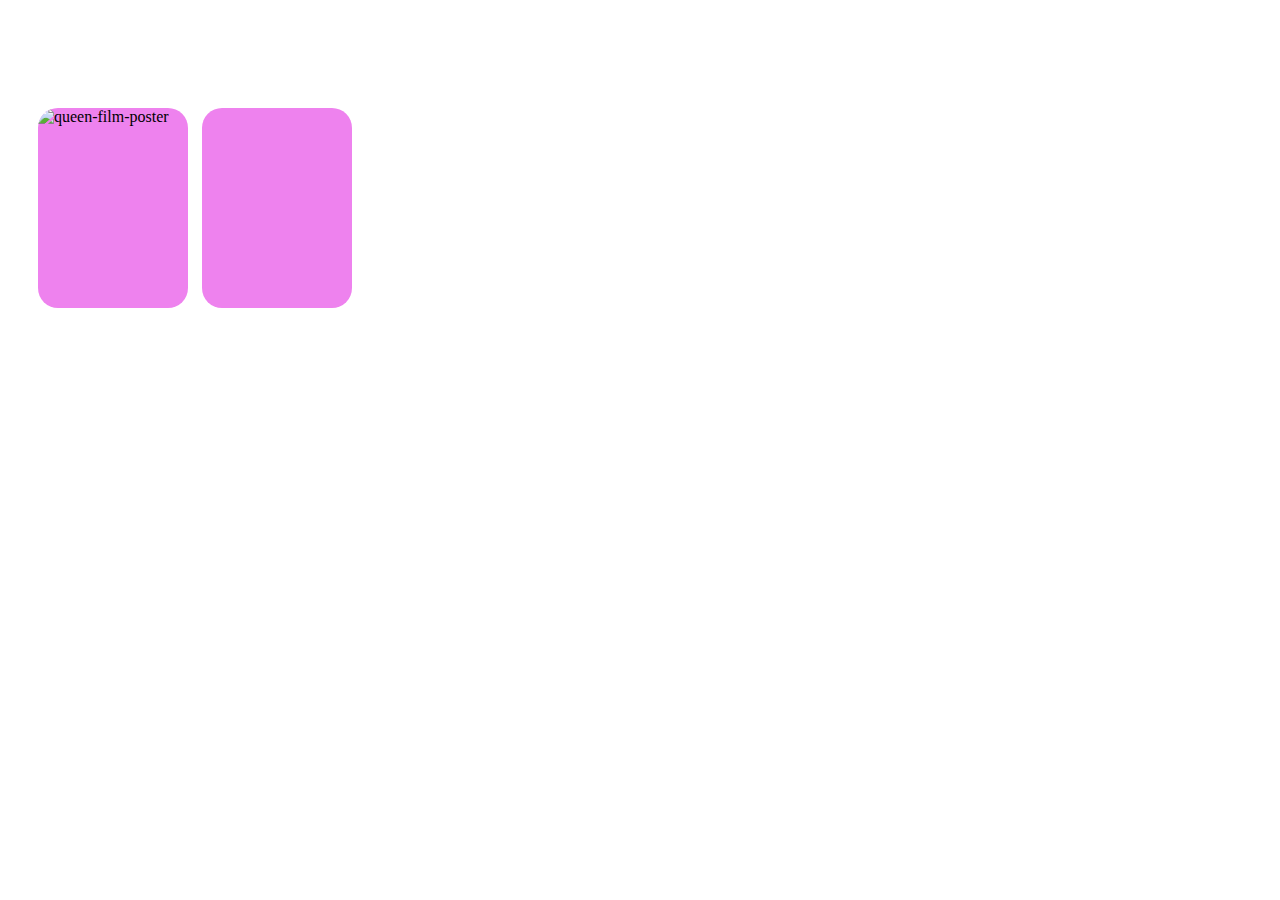
==== carrousel-1.html @ b611b8ef "trabaje en el carousel, este fue creado en carrousel-1.html" ====
<!DOCTYPE html>
<html lang="en">
<head> 
    <meta charset="UTF-8">
    <meta http-equiv="X-UA-Compatible" content="IE=edge">
    <meta name="viewport" content="width=device-width, initial-scale=1.0">
    <title>Document</title>
</head>
<style>
.carousel {
    width: 100%;
    overflow: scroll;
    padding: 30px;
    position: relative; /*me sirve para aclarar a todos los elemntos que esten dentro de el, se ajusten justamente a el carousel */

}

.carousel__container {
    white-space: nowrap;
    margin: 70px 0px;
    padding-bottom: 10px; /* este padding me srive para darle espacio a que la imagen trabajo sin cortes luego del el hover */
}

.carousel-item {
    background-color: violet;
    width: 150px;
    height: 200px;
    border-radius: 20px;
    overflow: hidden;
    margin-right: 10px;
    display: inline-block;  /* esto es asi porque de lo contrario los elementos del carousel no podrian estar uno al lado del otro, y eso haria un efecto contrario a ser un carousel. */
    cursor: pointer;
    transition: 450ms all;
    transform-origin: center left;

}

.carousel-item:hover ~ .carousel-item {
    transform: translate3d(100px, 0, 0);

}
.carousel__container:hover .carousel-item {
    opacity: 0.3;

}
.carousel__container:hover .carousel-item:hover {
    transform: scale(1.3);
    opacity: 1;
}
</style>
<body>
    <section class="carousel">
        <div class="carousel__container">
          <div  class="carousel-item"> 
           <img  class="carousel-item__img" src="https://static.wikia.nocookie.net/bohemianrhapsody/images/b/b0/Bohemian_Rhapsody_Poster.jpg/revision/latest/scale-to-width-down/620?cb=20190807201125" alt="queen-film-poster"> 
            <div class="carousel-item__details">
            <img src="" alt="">
            <img src="" alt="">    


            </div>
          
        </div>
         
         
         
          <div  class="carousel-item"> </div>

            
        </div>



    </section>

</body>
</html>
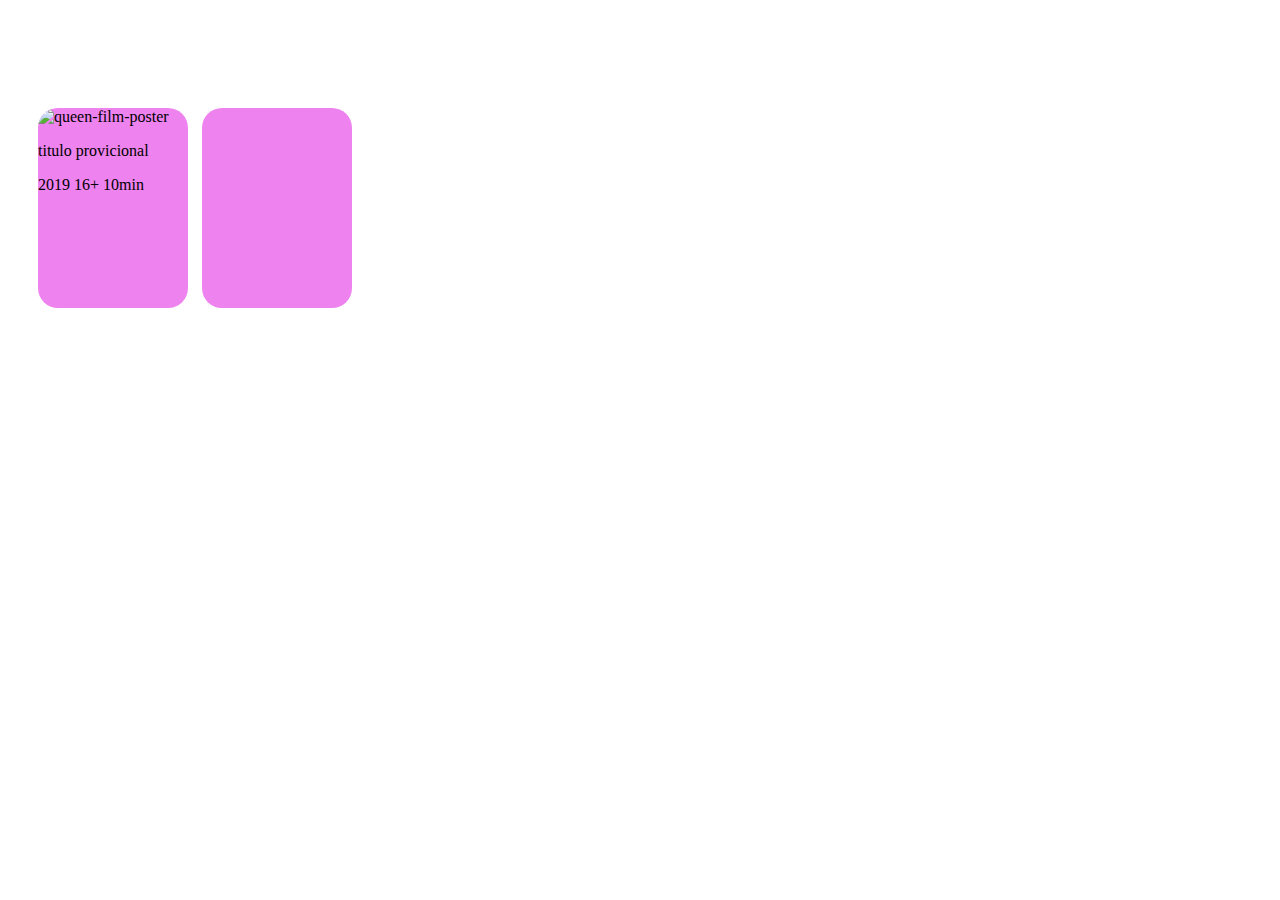
==== commit f754537b: "avance con el carousel en html tanto como en css" ====
--- a/carrousel-1.html
+++ b/carrousel-1.html
@@ -32,8 +32,13 @@
     cursor: pointer;
     transition: 450ms all;
     transform-origin: center left;
+    position: relative; /* este position relative me sirve en los casos en los que tenga etiquetas delante de la imagen de el carousel, la imagen quede detras y las etiquetas con su escritura quede delante */
 
 }
+
+.carousel-item
+
+
 
 .carousel-item:hover ~ .carousel-item {
     transform: translate3d(100px, 0, 0);
@@ -47,6 +52,32 @@
     transform: scale(1.3);
     opacity: 1;
 }
+
+.carousel-item__img {
+    width: 150px;
+    height: 200px;
+    object-fit: cover; /* esta propiedad me sirve para que la imagen no se vea mal en el width y el height */
+}
+.carousel-item__details {
+    background: linear-gradient(to top, rgba(0, 0, 0.9) 0%, rgba(0, 0, 0, 0) 100% );
+    font-size: 8px;
+    opacity: 0;
+    transition: 450ms opacity;
+    padding: 10px;
+    position: absolute;
+    top: 0;
+    bottom: 0;
+    left: 0;
+    right: 0;
+
+}
+.carousel-item__details:hover {
+    opacity: 0.5;
+
+}
+
+
+
 </style>
 <body>
     <section class="carousel">
@@ -54,11 +85,14 @@
           <div  class="carousel-item"> 
            <img  class="carousel-item__img" src="https://static.wikia.nocookie.net/bohemianrhapsody/images/b/b0/Bohemian_Rhapsody_Poster.jpg/revision/latest/scale-to-width-down/620?cb=20190807201125" alt="queen-film-poster"> 
             <div class="carousel-item__details">
-            <img src="" alt="">
-            <img src="" alt="">    
-
-
+              <div>
+                <img src="https://img.icons8.com/fluent-systems-regular/48/000000/play--v2.png"/>
+                <img src="" alt=""> 
+              </div>  
+               
             </div>
+            <p class="carousel-item__details--title">titulo provicional</p>
+            <p class="carousel-item__details--subtitle">2019 16+ 10min</p>
           
         </div>
          
